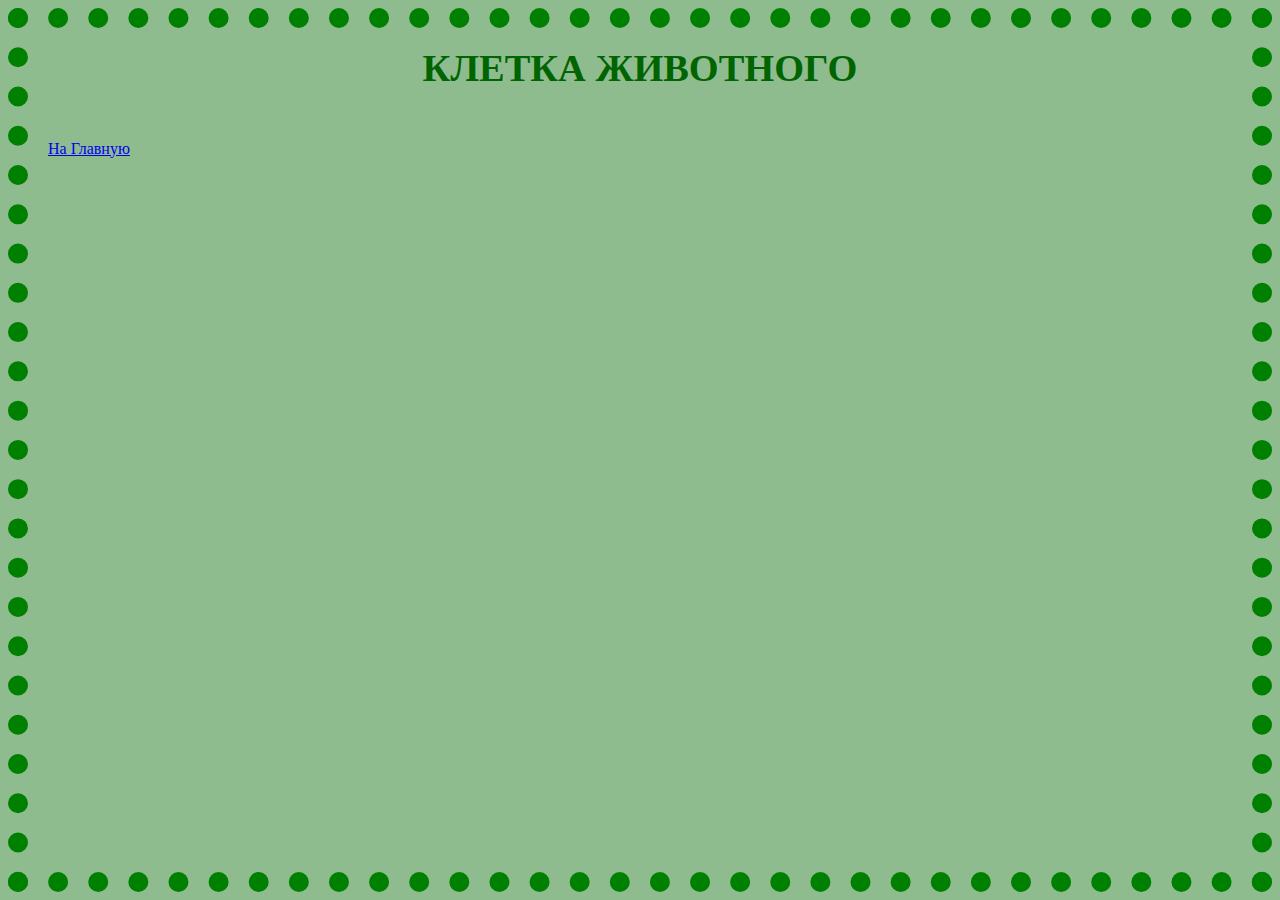
==== animal.html @ b49381e6 "Update animal.html" ====
<html>
  <head>

    <link type="text/css" rel="stylesheet" href="css/style.css" media="all">
    
    <title> animal </title>
  </head>
  <body>
    <h1><p align="center"><big>КЛЕТКА ЖИВОТНОГО</big></p></h1>
    
    
<br> <a href="index.html" title="На главную">На Главную</a>
    







    
  </body>
</html>
---- css/style.css ----
h1{
  color: darkgreen;
  font-family: "Times New Roman", Georgia, Serif;
  line-height: 1.3em;
}

body{
	border: 20px dotted green;
	padding: 20px;
	background-color: rgb(143,188,143);
}


.image-button {
  width: 100px;
  height: 50px;
  border: none;
  background-image: url('path/to/image.jpg');
  background-size: cover;
}
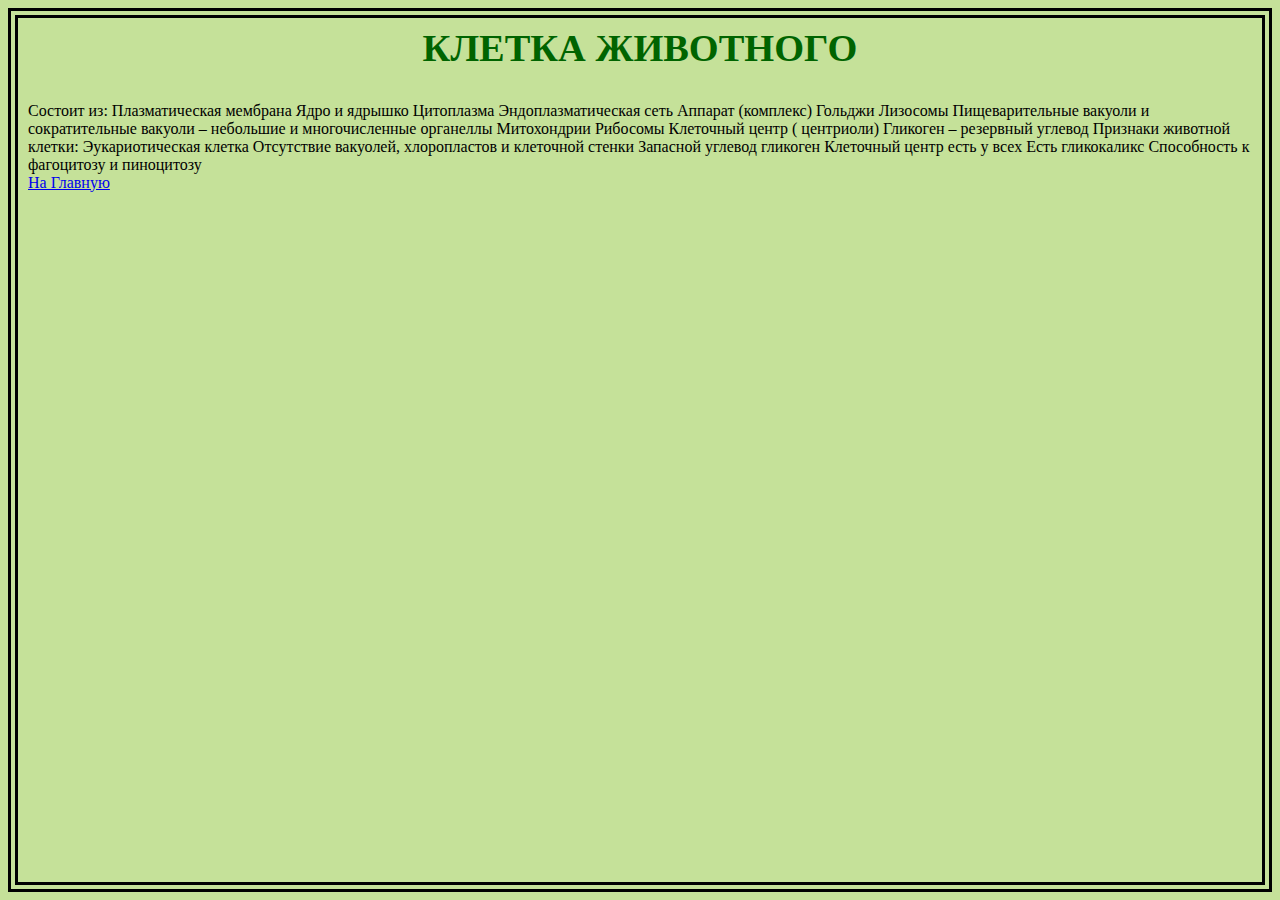
==== commit 191a53fa: "Update animal.html" ====
--- a/animal.html
+++ b/animal.html
@@ -7,7 +7,45 @@
   </head>
   <body>
     <h1><p align="center"><big>КЛЕТКА ЖИВОТНОГО</big></p></h1>
-    
+  
+
+Состоит из:  
+
+Плазматическая  мембрана 
+
+Ядро  и ядрышко  
+
+Цитоплазма  
+
+Эндоплазматическая сеть 
+
+Аппарат (комплекс) Гольджи 
+
+Лизосомы  
+
+Пищеварительные вакуоли и сократительные вакуоли – небольшие и многочисленные органеллы  
+
+Митохондрии 
+
+Рибосомы 
+
+Клеточный центр ( центриоли)  
+
+Гликоген – резервный углевод  
+
+Признаки животной клетки:  
+
+Эукариотическая клетка 
+
+Отсутствие вакуолей, хлоропластов и клеточной стенки  
+
+Запасной углевод гликоген  
+
+Клеточный центр есть у всех  
+
+Есть гликокаликс  
+
+Способность к фагоцитозу и пиноцитозу  
     
 <br> <a href="index.html" title="На главную">На Главную</a>
     
--- a/css/style.css
+++ b/css/style.css
@@ -6,11 +6,15 @@
 }
 
 body{
-	border: 20px dotted green;
-	padding: 20px;
-	background-color: rgb(143,188,143);
+	border: 10px double black;
+	padding: 10px;
+	background-color: rgb(197,225,153);
 }
-
+h2{
+  color: black;
+  font-family: "Times New Roman", Georgia, Serif;
+  line-height: 0.5em;
+}
 
 .image-button {
   width: 100px;
@@ -19,3 +23,8 @@
   background-image: url('path/to/image.jpg');
   background-size: cover;
 }
+
+.parent {
+  display: flex;
+  justify-content: center;
+}
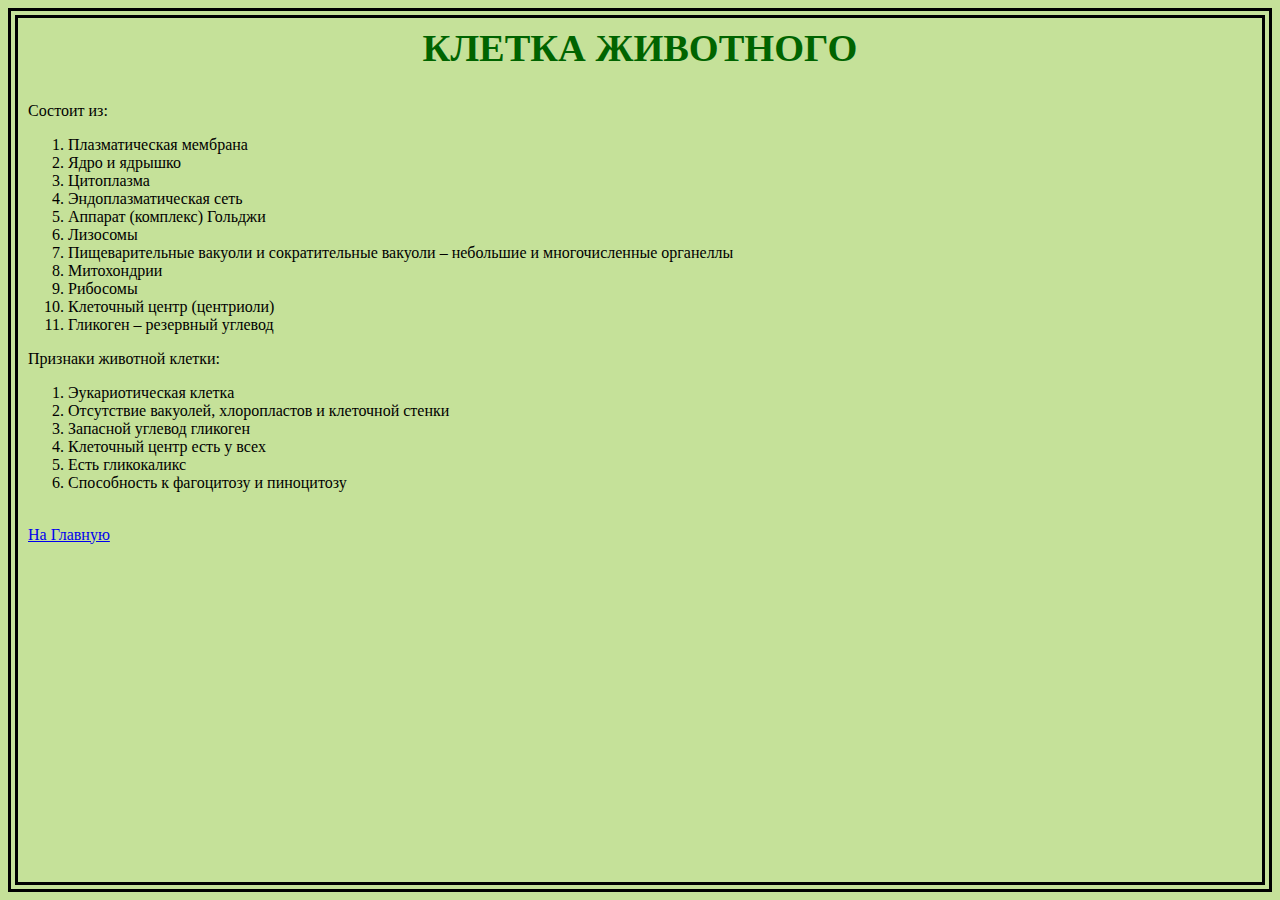
==== commit 5d9d625c: "Update animal.html" ====
--- a/animal.html
+++ b/animal.html
@@ -10,43 +10,43 @@
   
 
 Состоит из:  
+<ol>
+<li>Плазматическая  мембрана 
 
-Плазматическая  мембрана 
+<li>Ядро  и ядрышко  
 
-Ядро  и ядрышко  
+<li>Цитоплазма  
 
-Цитоплазма  
+<li>Эндоплазматическая сеть 
 
-Эндоплазматическая сеть 
+<li>Аппарат (комплекс) Гольджи 
 
-Аппарат (комплекс) Гольджи 
+<li>Лизосомы  
 
-Лизосомы  
+<li>Пищеварительные вакуоли и сократительные вакуоли – небольшие и многочисленные органеллы  
 
-Пищеварительные вакуоли и сократительные вакуоли – небольшие и многочисленные органеллы  
+<li>Митохондрии 
 
-Митохондрии 
+<li>Рибосомы 
 
-Рибосомы 
+<li>Клеточный центр (центриоли)  
 
-Клеточный центр ( центриоли)  
+<li>Гликоген – резервный углевод  
+</ol>
+Признаки животной клетки:  
+<ol>
+<li>Эукариотическая клетка 
 
-Гликоген – резервный углевод  
+<li>Отсутствие вакуолей, хлоропластов и клеточной стенки  
 
-Признаки животной клетки:  
+<li>Запасной углевод гликоген  
 
-Эукариотическая клетка 
+<li>Клеточный центр есть у всех  
 
-Отсутствие вакуолей, хлоропластов и клеточной стенки  
+<li>Есть гликокаликс  
 
-Запасной углевод гликоген  
-
-Клеточный центр есть у всех  
-
-Есть гликокаликс  
-
-Способность к фагоцитозу и пиноцитозу  
-    
+<li>Способность к фагоцитозу и пиноцитозу  
+</ol>
 <br> <a href="index.html" title="На главную">На Главную</a>
     
 
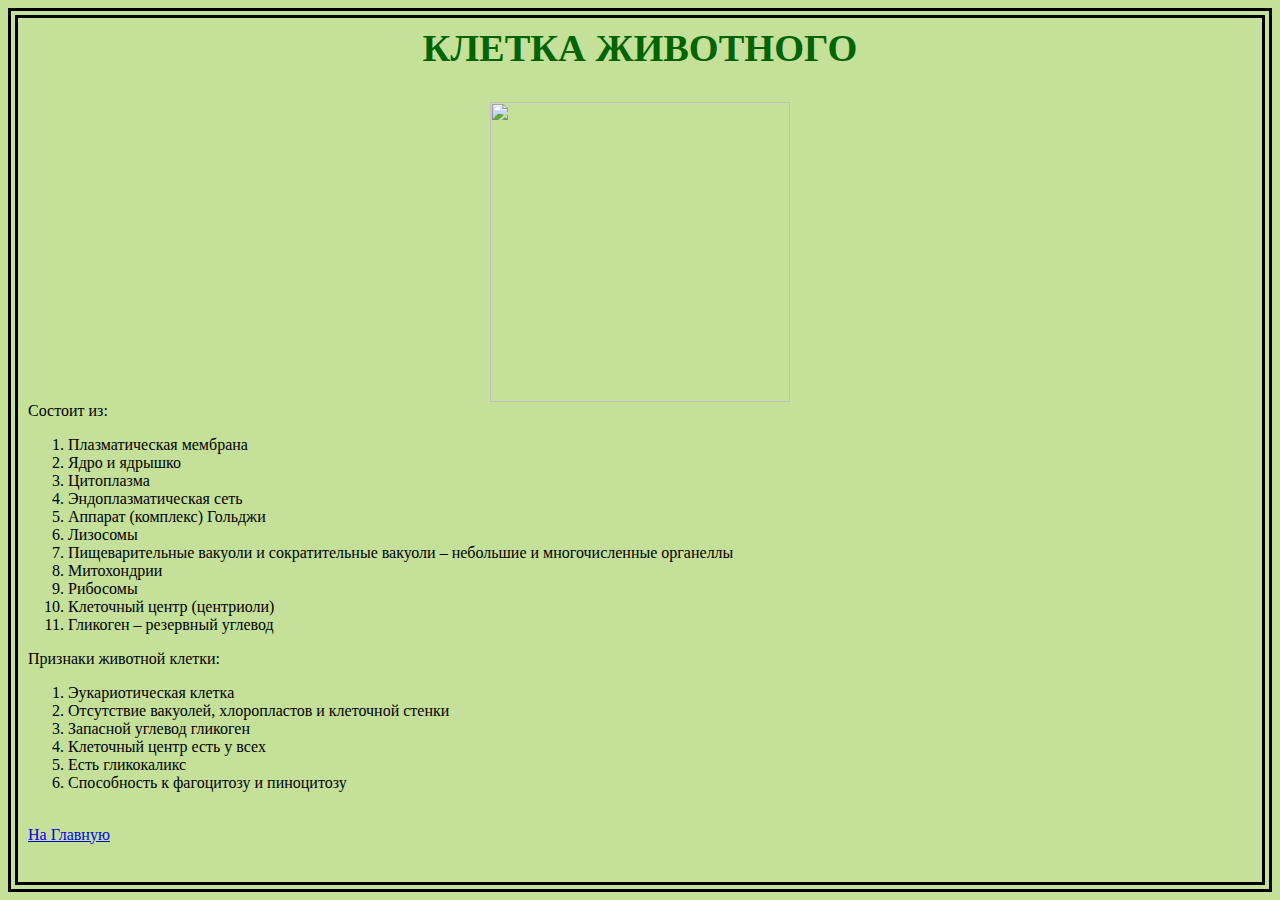
==== commit cd67956d: "Update animal.html" ====
--- a/animal.html
+++ b/animal.html
@@ -7,6 +7,10 @@
   </head>
   <body>
     <h1><p align="center"><big>КЛЕТКА ЖИВОТНОГО</big></p></h1>
+    <div class="parent">
+  <img src="images/kletkaJ.png" width="300" >
+</a>   
+      </div>
   
 
 Состоит из:  
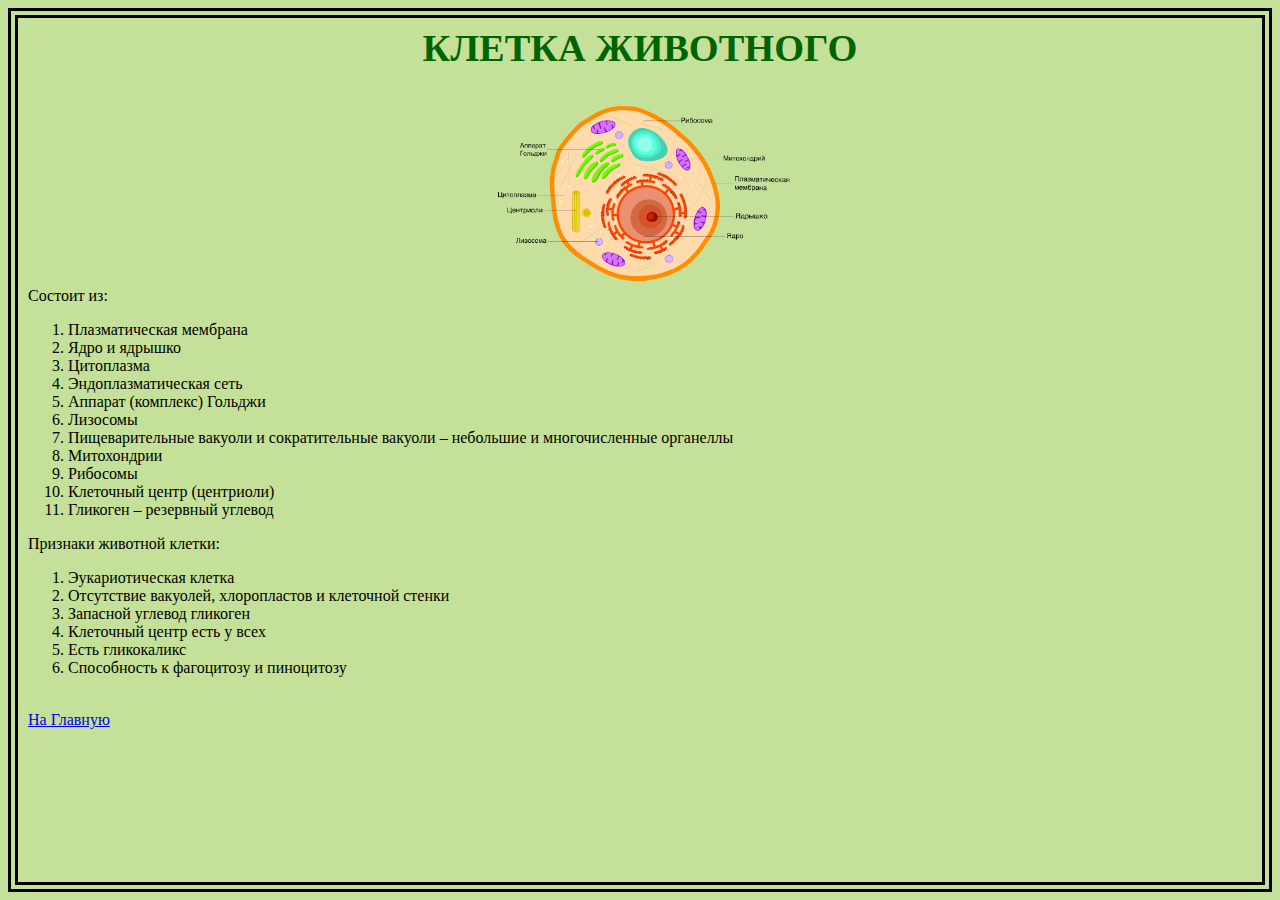
==== commit 291d656e: "Update animal.html" ====
--- a/animal.html
+++ b/animal.html
@@ -8,7 +8,7 @@
   <body>
     <h1><p align="center"><big>КЛЕТКА ЖИВОТНОГО</big></p></h1>
     <div class="parent">
-  <img src="images/kletkaJ.png" width="300" >
+  <img src="images/KletkaJ.png" width="300" >
 </a>   
       </div>
   
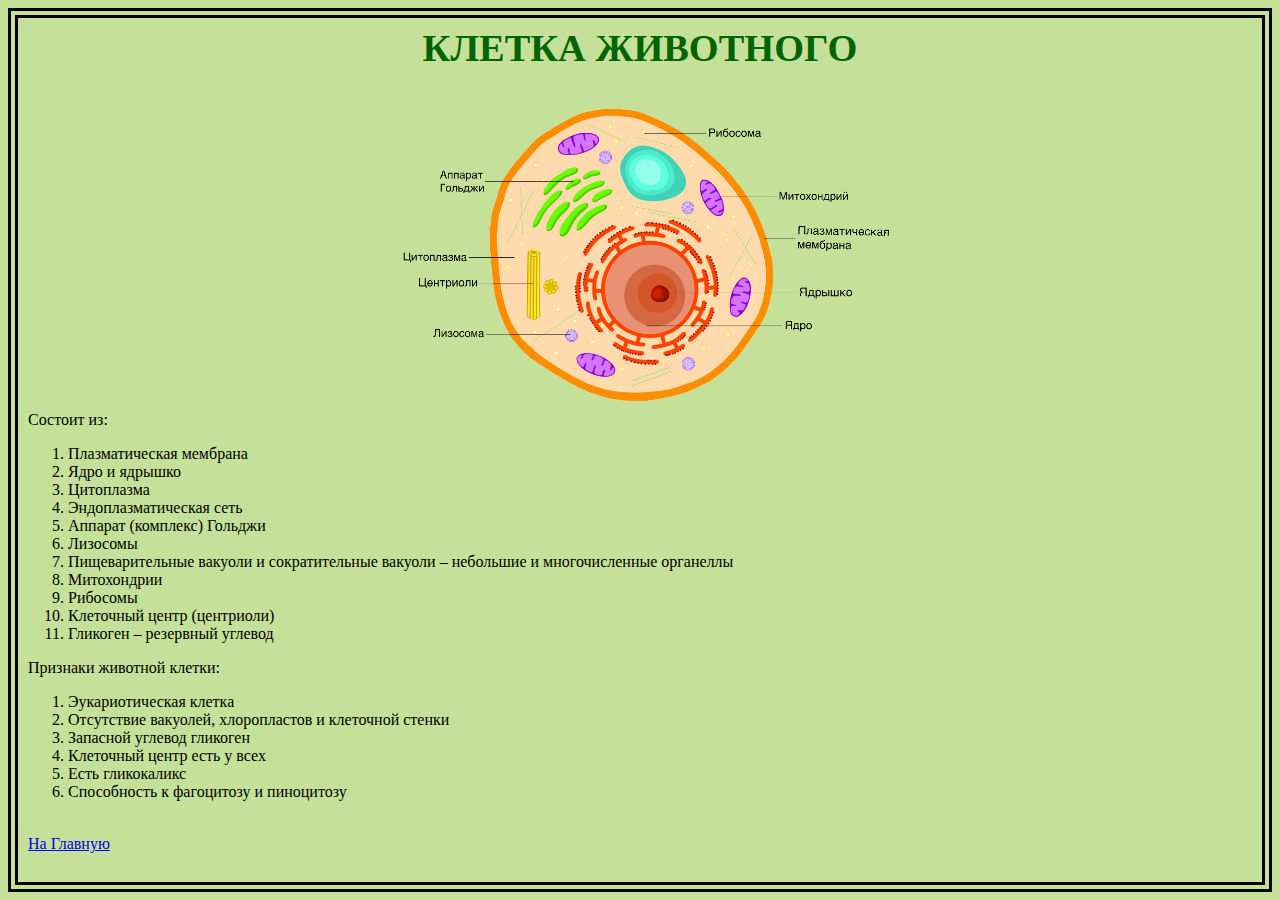
==== commit c21a02cd: "Update animal.html" ====
--- a/animal.html
+++ b/animal.html
@@ -8,7 +8,7 @@
   <body>
     <h1><p align="center"><big>КЛЕТКА ЖИВОТНОГО</big></p></h1>
     <div class="parent">
-  <img src="images/KletkaJ.png" width="300" >
+  <img src="images/KletkaJ.png" width="500" >
 </a>   
       </div>
   
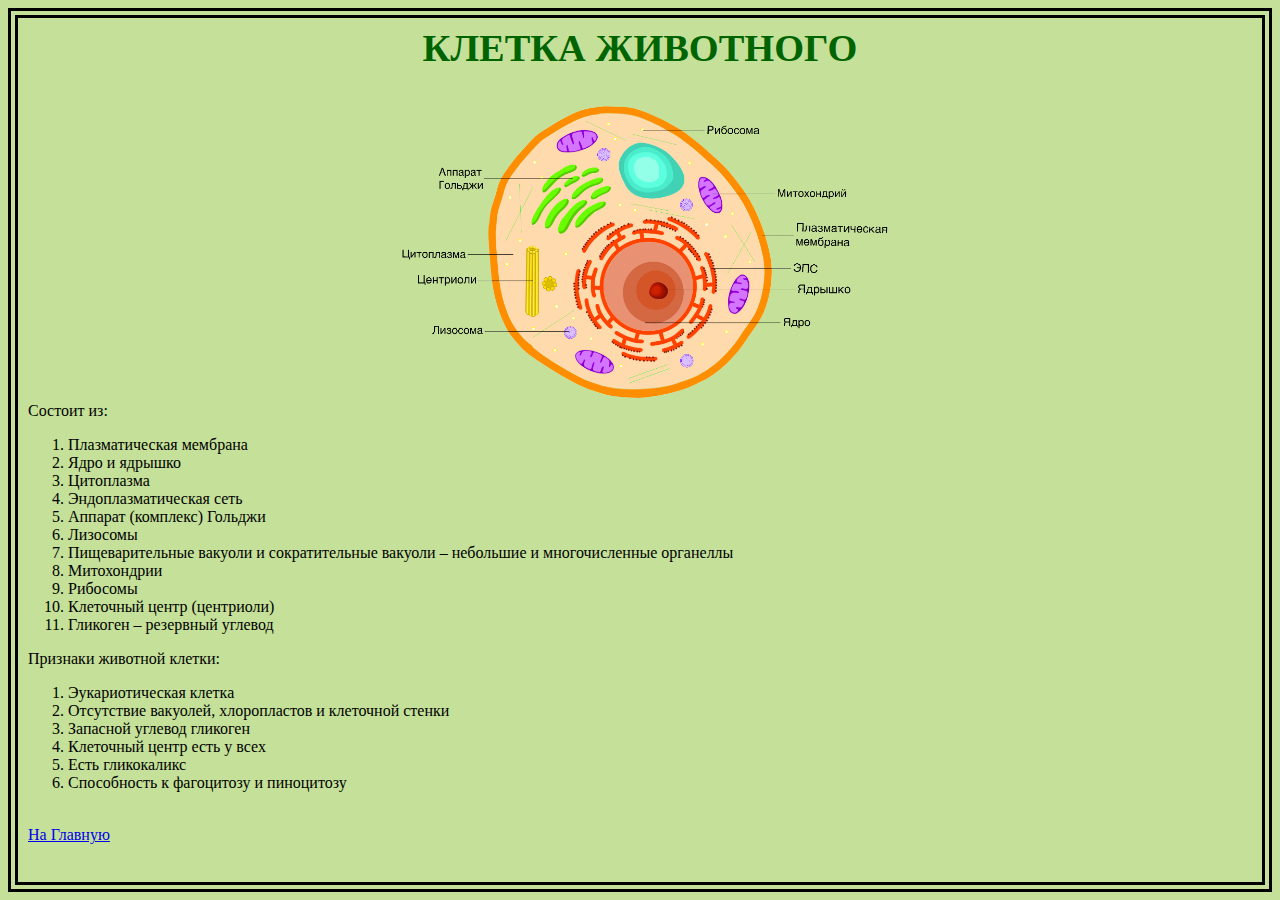
==== commit 6c633ae5: "Update animal.html" ====
--- a/animal.html
+++ b/animal.html
@@ -8,7 +8,7 @@
   <body>
     <h1><p align="center"><big>КЛЕТКА ЖИВОТНОГО</big></p></h1>
     <div class="parent">
-  <img src="images/KletkaJ.png" width="500" >
+  <img src="images/KletkaJ1.png" width="500" >
 </a>   
       </div>
   
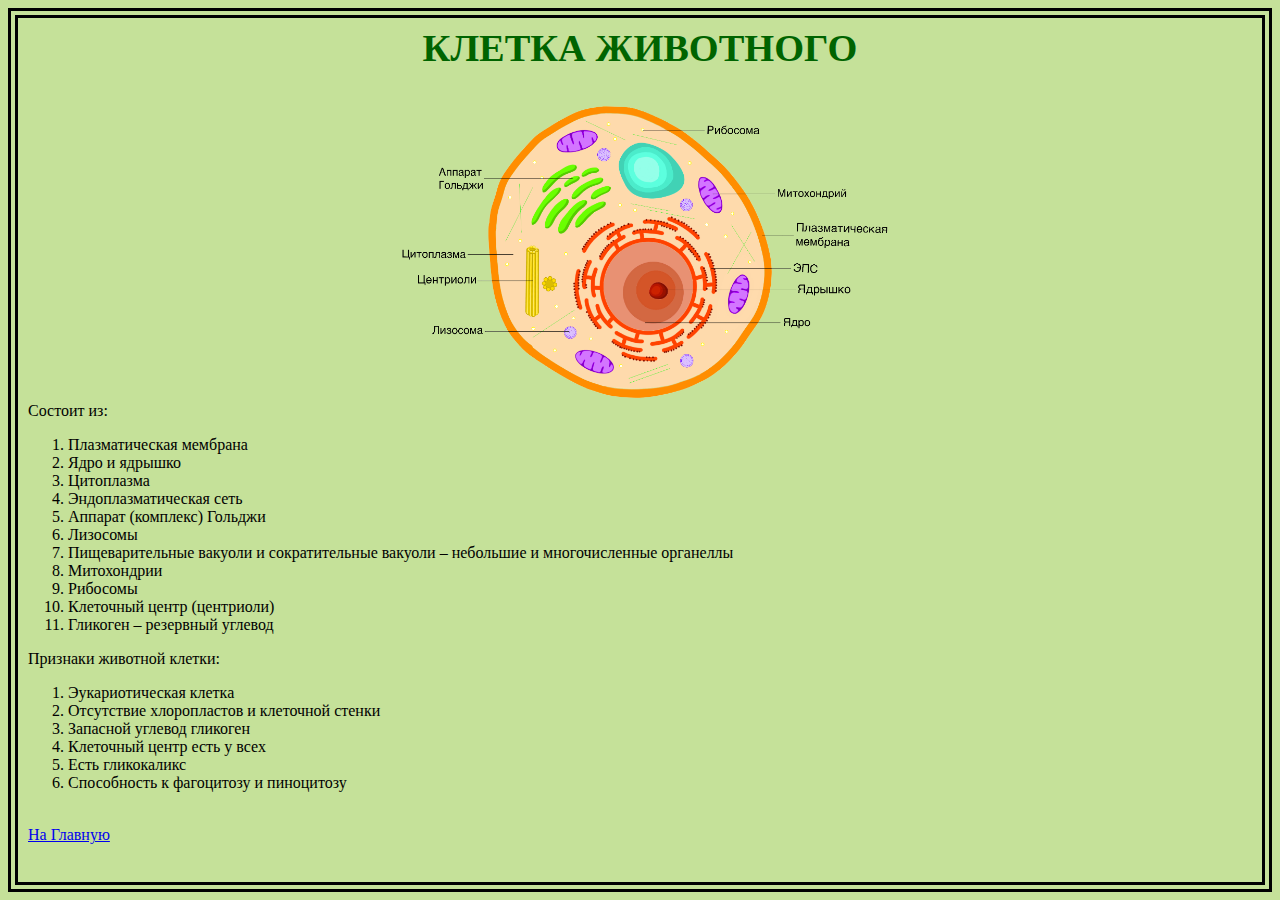
==== commit a3d6295a: "Update animal.html" ====
--- a/animal.html
+++ b/animal.html
@@ -41,7 +41,7 @@
 <ol>
 <li>Эукариотическая клетка 
 
-<li>Отсутствие вакуолей, хлоропластов и клеточной стенки  
+<li>Отсутствие хлоропластов и клеточной стенки  
 
 <li>Запасной углевод гликоген  
 
